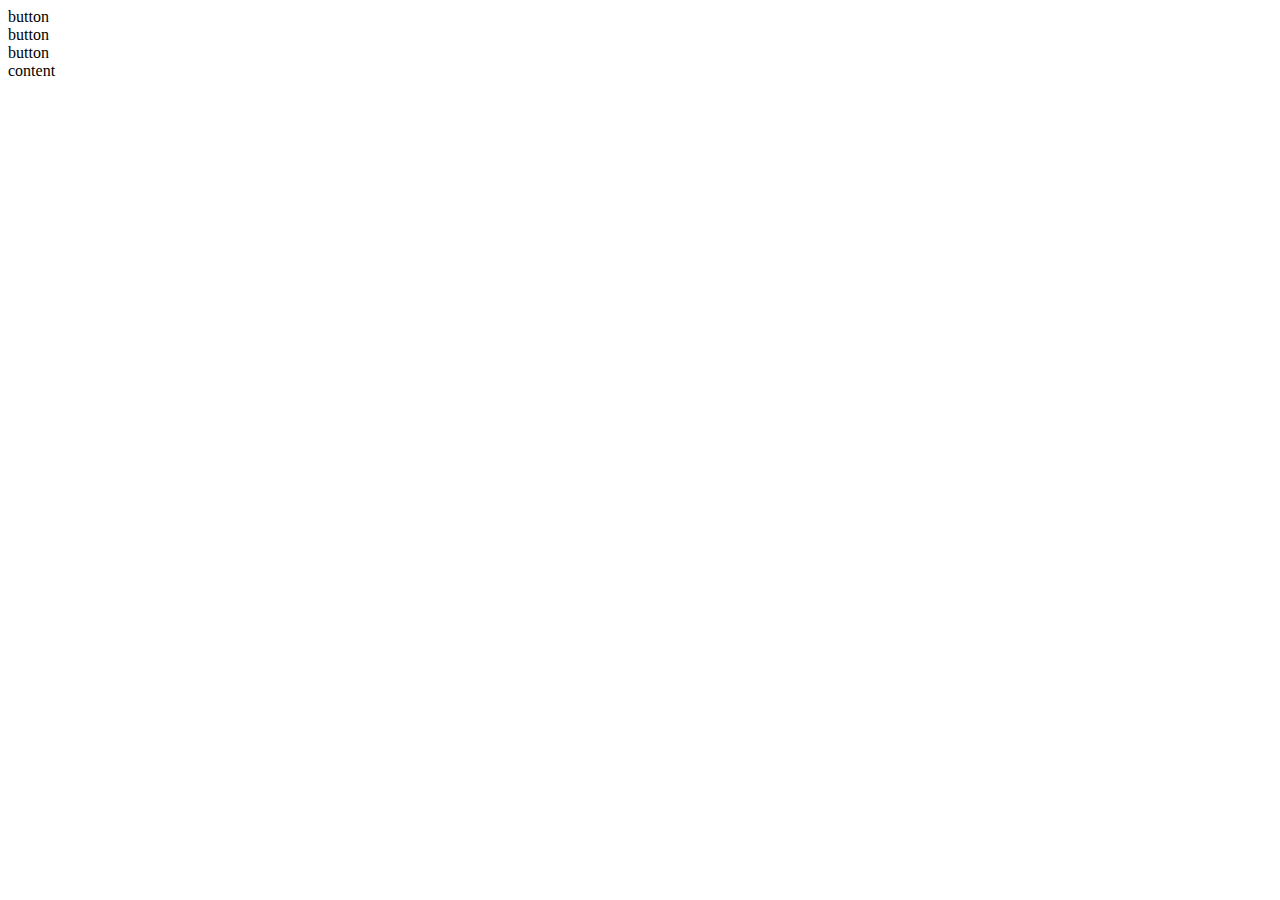
==== index.html @ be339456 "structure setup" ====
<!DOCTYPE HTML>
<html>
	<head>
		<meta charset="utf-8">
		<meta http-equiv="X-UA-Compatible" content="IE=edge">
		<title>Hell Is A Place</title>
		<link href="css/" rel="stylesheet" type="text/css">
	</head>
	<body>
		<div class="container">
			<div class="row">
				<div class="column-4">
					<div class="row-12">
						button
					</div>
					<div class="row-12">
						button
					</div>					
					<div class="row-12">
						button
					</div>
				</div>
				<div class="column-8">
					content
				</div>
			</div>
		</div>
	</body>
</html>
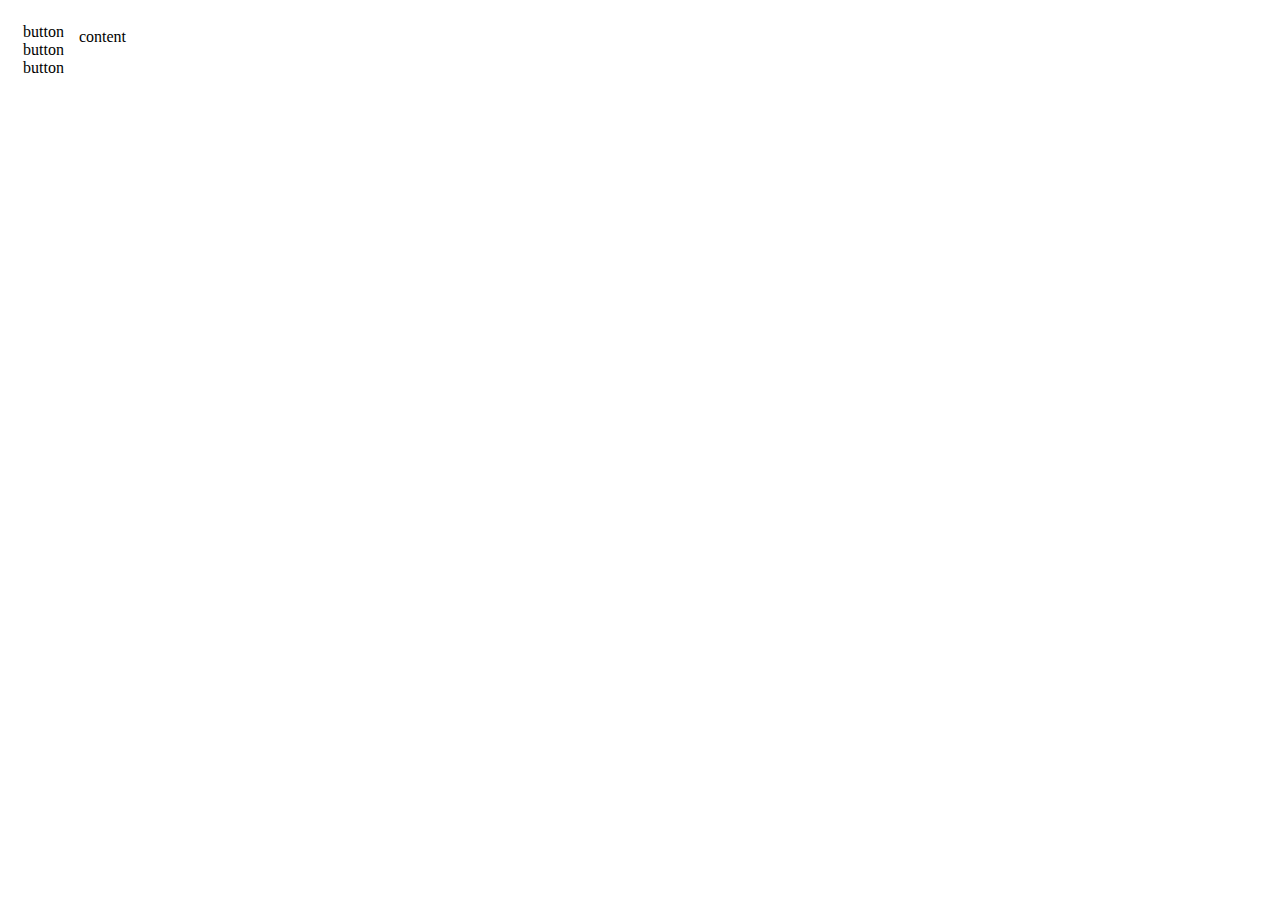
==== commit 7ad85503: "starter css file" ====
--- a/index.html
+++ b/index.html
@@ -4,12 +4,12 @@
 		<meta charset="utf-8">
 		<meta http-equiv="X-UA-Compatible" content="IE=edge">
 		<title>Hell Is A Place</title>
-		<link href="css/" rel="stylesheet" type="text/css">
+		<link href="css/main.css" rel="stylesheet" type="text/css">
 	</head>
 	<body>
 		<div class="container">
 			<div class="row">
-				<div class="column-4">
+				<div class="col-4">
 					<div class="row-12">
 						button
 					</div>
@@ -20,7 +20,7 @@
 						button
 					</div>
 				</div>
-				<div class="column-8">
+				<div class="col-8">
 					content
 				</div>
 			</div>
--- a/css/main.css
+++ b/css/main.css
@@ -0,0 +1,13 @@
+.row{
+	width:100%;
+	display:flex;
+	padding:10px;
+}
+
+.col-4{
+	padding:5px;
+}
+
+.col-8{
+	padding:10px;
+}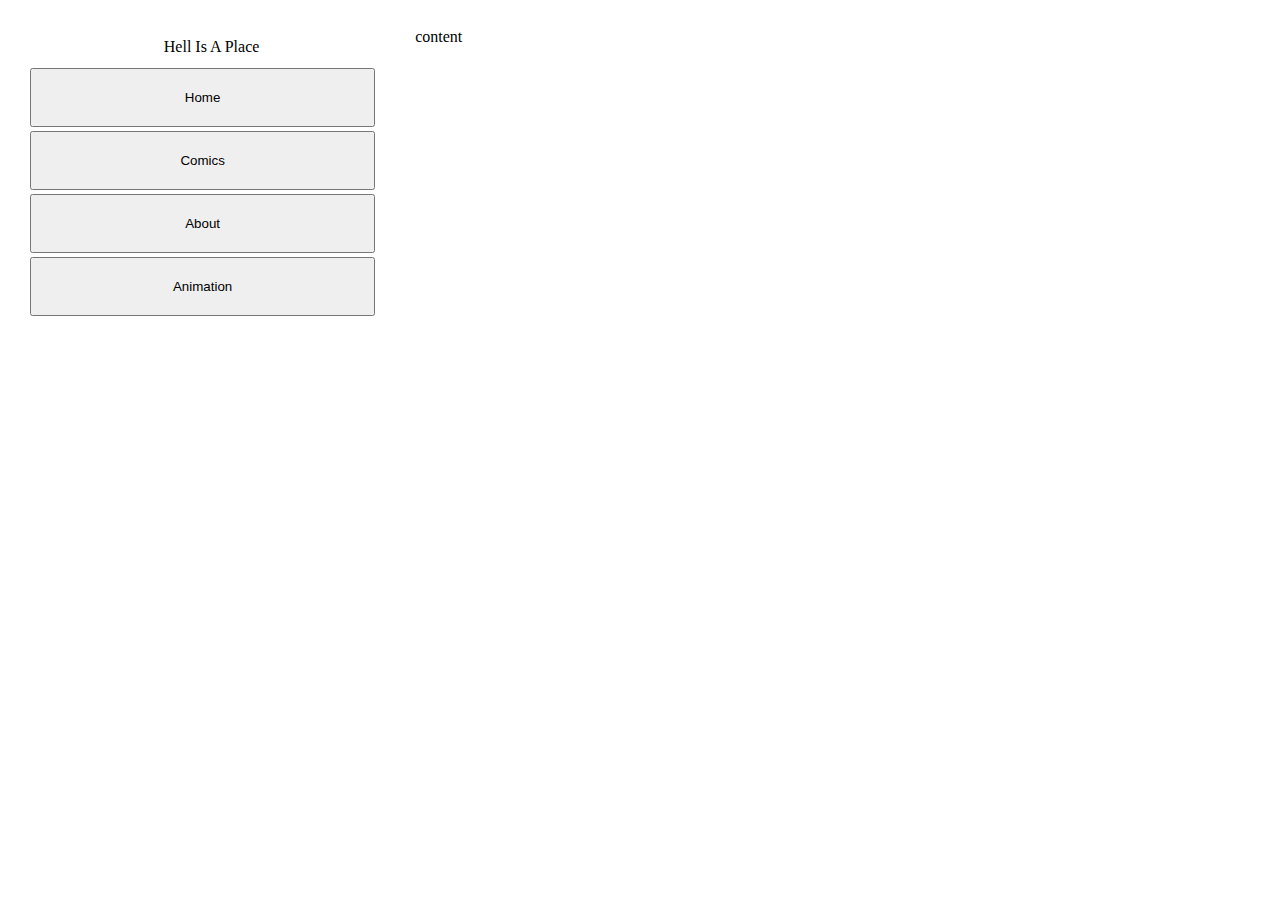
==== commit 06aadb76: "some styling" ====
--- a/index.html
+++ b/index.html
@@ -10,14 +10,20 @@
 		<div class="container">
 			<div class="row">
 				<div class="col-4">
-					<div class="row-12">
-						button
+					<div class="logoRow">
+						<h>Hell Is A Place</h>
 					</div>
-					<div class="row-12">
-						button
+					<div class="buttonRow">
+						<button>Home</button>
+					</div>
+					<div class="buttonRow">
+						<button>Comics</button>
 					</div>					
-					<div class="row-12">
-						button
+					<div class="buttonRow">
+						<button>About</button>
+					</div>
+					<div class="buttonRow">
+						<button>Animation</button>
 					</div>
 				</div>
 				<div class="col-8">
--- a/css/main.css
+++ b/css/main.css
@@ -5,9 +5,28 @@
 }
 
 .col-4{
-	padding:5px;
+	padding:10px;
+	width:30%;
 }
 
 .col-8{
 	padding:10px;
+	width:70%;
+}
+
+button{
+	width:100%;
+	padding:10px;
+	padding-top: 20px;
+	padding-bottom: 20px;
+}
+
+.buttonRow{
+	padding:2px;
+	padding-right: 20px;
+}
+
+.logoRow{
+	text-align: center;
+	padding:10px;
 }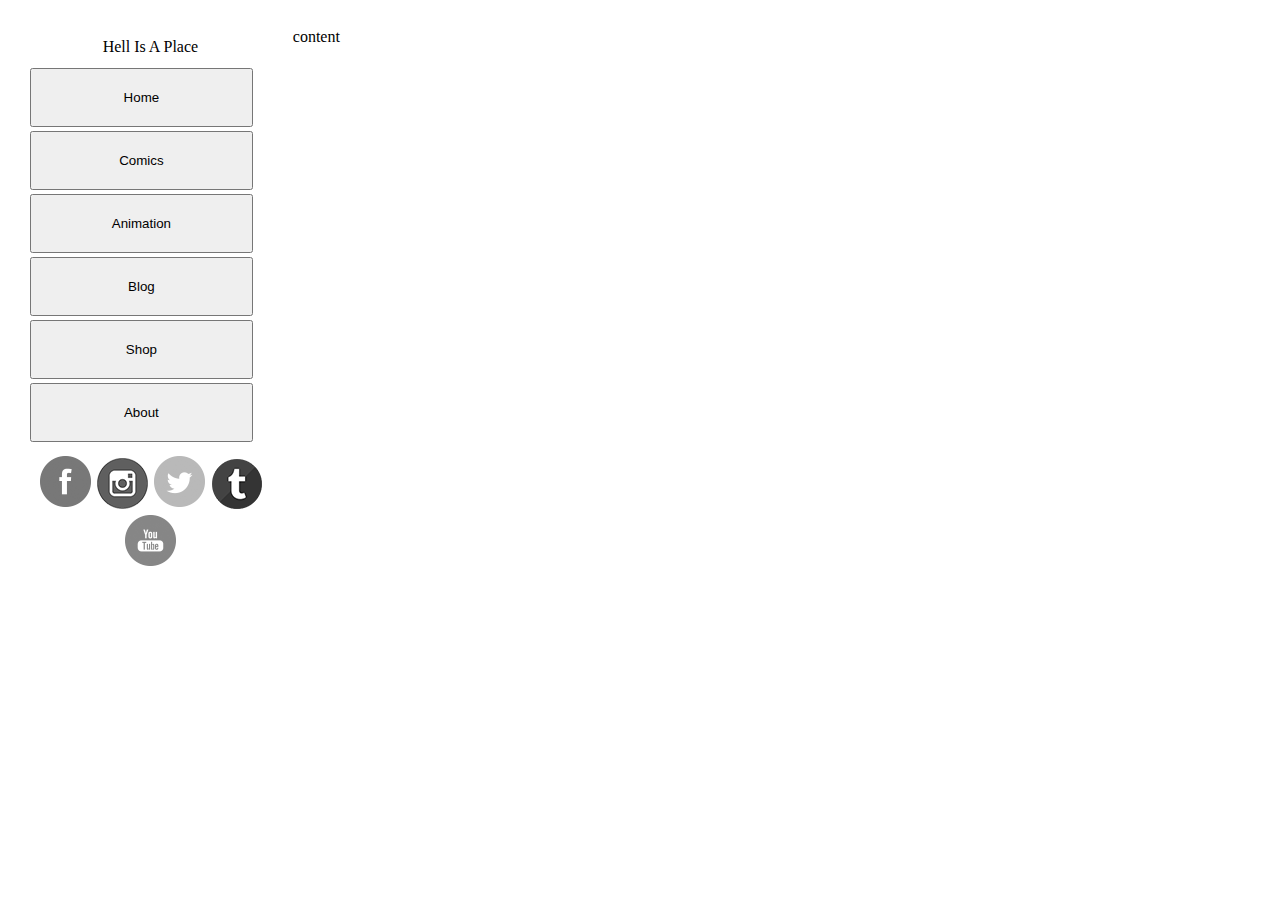
==== commit 98eb9ce4: "main page skeleton complete" ====
--- a/index.html
+++ b/index.html
@@ -9,7 +9,7 @@
 	<body>
 		<div class="container">
 			<div class="row">
-				<div class="col-4">
+				<div class="col-2">
 					<div class="logoRow">
 						<h>Hell Is A Place</h>
 					</div>
@@ -20,10 +20,23 @@
 						<button>Comics</button>
 					</div>					
 					<div class="buttonRow">
+						<button>Animation</button>
+					</div>
+					<div class="buttonRow">
+						<button>Blog</button>
+					</div>
+					<div class="buttonRow">
+						<button>Shop</button>
+					</div>
+					<div class="buttonRow">
 						<button>About</button>
 					</div>
-					<div class="buttonRow">
-						<button>Animation</button>
+					<div class="socialMediaRow">
+						<div class="icon"><img src="images/facebook.png"/></div>
+						<div class="icon"><img src="images/instagram.png"/></div>
+						<div class="icon"><img src="images/twitter.png"/></div>
+						<div class="icon"><img src="images/tumblr.png"/></div>
+						<div class="icon"><img src="images/youtube.png"/></div>
 					</div>
 				</div>
 				<div class="col-8">
--- a/css/main.css
+++ b/css/main.css
@@ -4,14 +4,14 @@
 	padding:10px;
 }
 
-.col-4{
+.col-2{
 	padding:10px;
-	width:30%;
+	width:20%;
 }
 
 .col-8{
 	padding:10px;
-	width:70%;
+	width:80%;
 }
 
 button{
@@ -29,4 +29,15 @@
 .logoRow{
 	text-align: center;
 	padding:10px;
+}
+
+.socialMediaRow{
+	min-width: 100%;
+	text-align: center;
+	padding-top: 10px;
+}
+
+.icon{
+	display:inline-block;
+	filter: grayscale(100%);
 }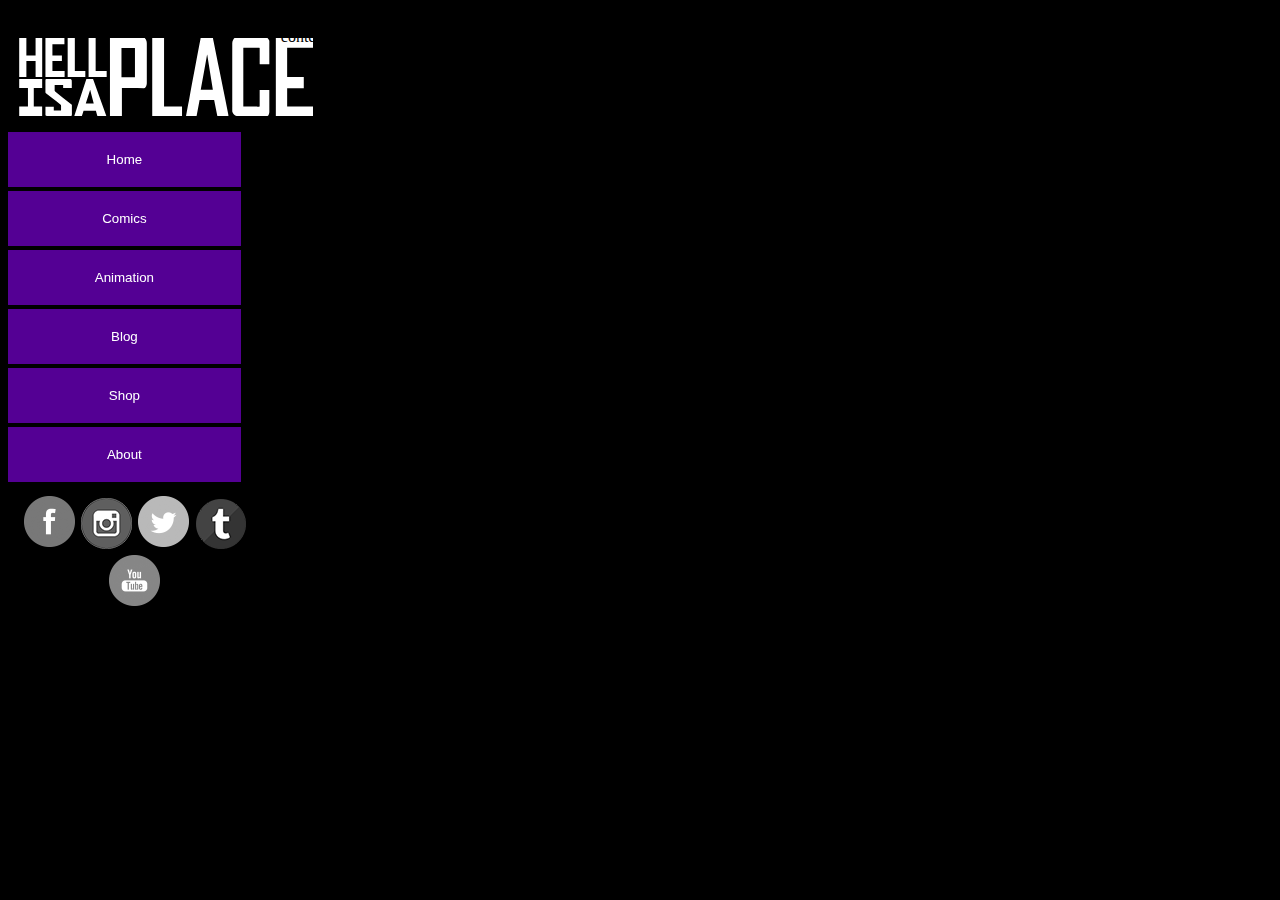
==== commit 821120c7: "Adding Sass for styling, separated grid related styling into grid.css, main.css is for theme styling" ====
--- a/index.html
+++ b/index.html
@@ -4,32 +4,35 @@
 		<meta charset="utf-8">
 		<meta http-equiv="X-UA-Compatible" content="IE=edge">
 		<title>Hell Is A Place</title>
-		<link href="css/main.css" rel="stylesheet" type="text/css">
+        <!-- Link Grid CSS -->
+		<link href="css/grid.css" rel="stylesheet" type="text/css">
+        <!-- Link Custom Styling -->
+        <link href="css/main.css" rel="stylesheet" type="text/css">
 	</head>
 	<body>
 		<div class="container">
 			<div class="row">
-				<div class="col-2">
+				<div id="nav" class="col-2">
 					<div class="logoRow">
-						<h>Hell Is A Place</h>
+						<img src="images/hiap-logo-white.svg"/>
 					</div>
 					<div class="buttonRow">
-						<button>Home</button>
+                        <a href="#"><button class="hvr-forward">Home</button></a>
 					</div>
 					<div class="buttonRow">
-						<button>Comics</button>
+                        <a href="#"><button class="hvr-forward">Comics</button></a>
 					</div>					
 					<div class="buttonRow">
-						<button>Animation</button>
+                        <a href="#"><button class="hvr-forward">Animation</button></a>
 					</div>
 					<div class="buttonRow">
-						<button>Blog</button>
+                        <a href="#"><button class="hvr-forward">Blog</button></a>
 					</div>
 					<div class="buttonRow">
-						<button>Shop</button>
+						<a href="#"><button class="hvr-forward">Shop</button></a>
 					</div>
 					<div class="buttonRow">
-						<button>About</button>
+						<a href="#"><button class="hvr-forward">About</button></a>
 					</div>
 					<div class="socialMediaRow">
 						<div class="icon"><img src="images/facebook.png"/></div>
--- a/css/grid.css
+++ b/css/grid.css
@@ -0,0 +1,40 @@
+.row{
+	width:100%;
+	display:flex;
+	padding:10px;
+	padding-left: 0px;
+}
+
+.col-2{
+	padding:10px;
+	padding-left: 0px;
+	content-align:left;
+	width:20%;
+}
+
+.col-8{
+	padding:10px;
+	width:80%;
+}
+
+body{
+	padding-left: 0px;
+}
+
+.buttonRow{
+	padding:2px;
+	padding-right: 20px;
+	padding-left: 0px;
+}
+
+.logoRow{
+	text-align: center;
+	padding:10px;
+}
+
+.socialMediaRow{
+	min-width: 100%;
+	text-align: center;
+	padding-top: 10px;
+}
+
--- a/css/main.css
+++ b/css/main.css
@@ -1,43 +1,36 @@
-.row{
-	width:100%;
-	display:flex;
-	padding:10px;
-}
+/* Fonts */
+/* Color Variables */
+body {
+  background-color: #000000; }
 
-.col-2{
-	padding:10px;
-	width:20%;
-}
+/* NAVIGATION */
+#nav {
+  /* Hover Effects */
+  /* Forward */ }
+  #nav button {
+    background-color: #540094;
+    color: #FFFFFF;
+    width: 100%;
+    padding: 10px;
+    padding-top: 20px;
+    padding-bottom: 20px;
+    border: none; }
+  #nav .hvr-forward {
+    display: inline-block;
+    vertical-align: middle;
+    -webkit-transform: perspective(1px) translateZ(0);
+    transform: perspective(1px) translateZ(0);
+    box-shadow: 0 0 1px transparent;
+    -webkit-transition-duration: 0.3s;
+    transition-duration: 0.3s;
+    -webkit-transition-property: transform;
+    transition-property: transform; }
+  #nav .hvr-forward:hover, #nav .hvr-forward:focus, #nav .hvr-forward:active {
+    -webkit-transform: translateX(8px);
+    transform: translateX(8px); }
 
-.col-8{
-	padding:10px;
-	width:80%;
-}
+.icon {
+  display: inline-block;
+  filter: grayscale(100%); }
 
-button{
-	width:100%;
-	padding:10px;
-	padding-top: 20px;
-	padding-bottom: 20px;
-}
-
-.buttonRow{
-	padding:2px;
-	padding-right: 20px;
-}
-
-.logoRow{
-	text-align: center;
-	padding:10px;
-}
-
-.socialMediaRow{
-	min-width: 100%;
-	text-align: center;
-	padding-top: 10px;
-}
-
-.icon{
-	display:inline-block;
-	filter: grayscale(100%);
-}+/*# sourceMappingURL=main.css.map */
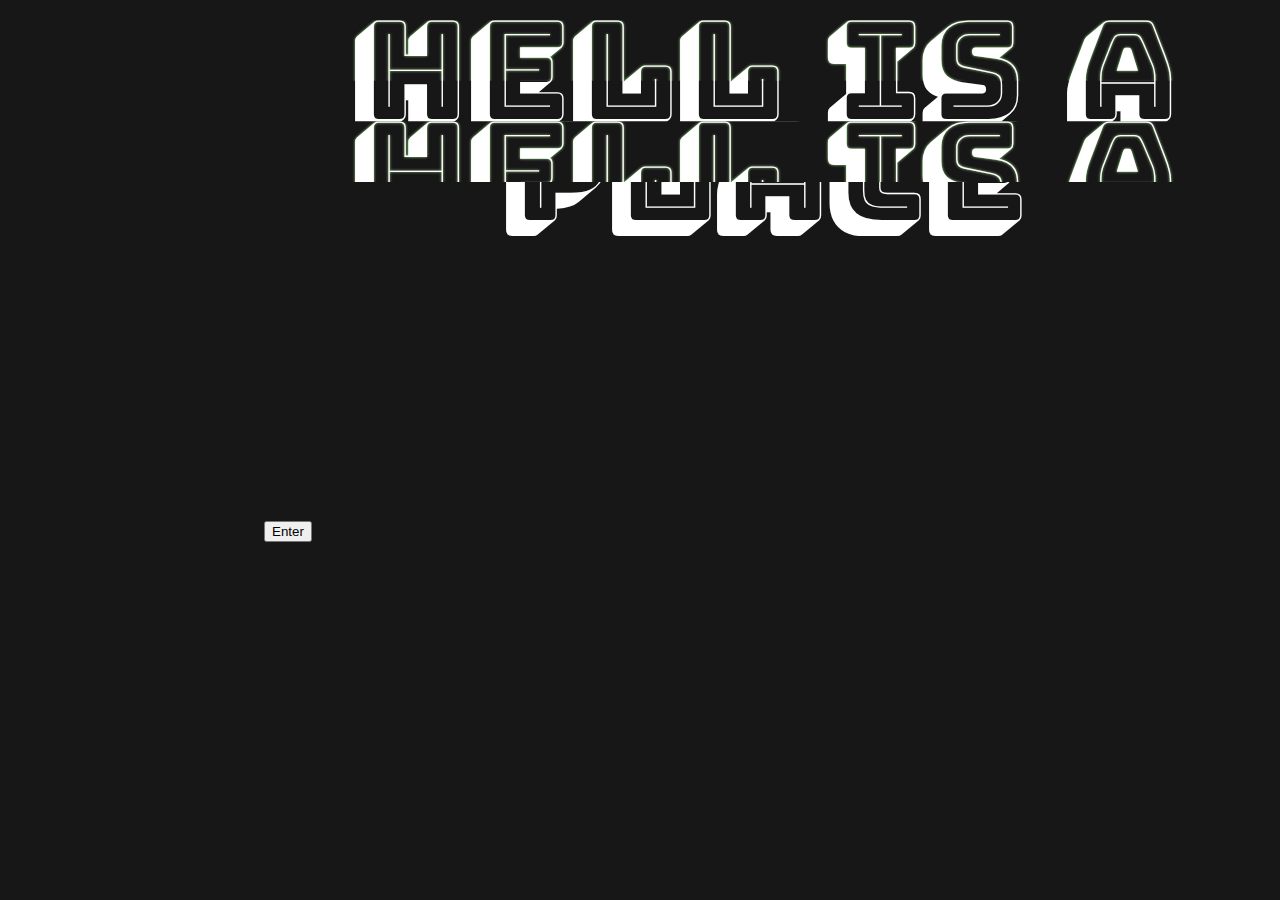
==== commit b9e6e54f: "Building launch page, home and comics pages" ====
--- a/index.html
+++ b/index.html
@@ -9,43 +9,18 @@
         <!-- Link Custom Styling -->
         <link href="css/main.css" rel="stylesheet" type="text/css">
 	</head>
-	<body>
+	<body id="launch">
 		<div class="container">
 			<div class="row">
-				<div id="nav" class="col-2">
-					<div class="logoRow">
-						<img src="images/hiap-logo-white.svg"/>
-					</div>
-					<div class="buttonRow">
-                        <a href="#"><button class="hvr-forward">Home</button></a>
-					</div>
-					<div class="buttonRow">
-                        <a href="#"><button class="hvr-forward">Comics</button></a>
-					</div>					
-					<div class="buttonRow">
-                        <a href="#"><button class="hvr-forward">Animation</button></a>
-					</div>
-					<div class="buttonRow">
-                        <a href="#"><button class="hvr-forward">Blog</button></a>
-					</div>
-					<div class="buttonRow">
-						<a href="#"><button class="hvr-forward">Shop</button></a>
-					</div>
-					<div class="buttonRow">
-						<a href="#"><button class="hvr-forward">About</button></a>
-					</div>
-					<div class="socialMediaRow">
-						<div class="icon"><img src="images/facebook.png"/></div>
-						<div class="icon"><img src="images/instagram.png"/></div>
-						<div class="icon"><img src="images/twitter.png"/></div>
-						<div class="icon"><img src="images/tumblr.png"/></div>
-						<div class="icon"><img src="images/youtube.png"/></div>
-					</div>
-				</div>
-				<div class="col-8">
-					content
+				<div class="col-8 col-offset-2">
+					<p class="flicker-letters" data-text="Hell is a Place">Hell is a Place</p>
 				</div>
 			</div>
+            <div class="row">
+                <div class="col-8 col-offset-2">
+					<p><a href="home.html"><button>Enter</button></a></p>
+				</div>
+            </div>
 		</div>
 	</body>
 </html>--- a/css/grid.css
+++ b/css/grid.css
@@ -11,10 +11,54 @@
 	content-align:left;
 	width:20%;
 }
-
+.col-4 {
+    padding:10px;
+	width:30%;
+}
+.col-5 {
+    padding:10px;
+	width:40%;
+}
+.col-6 {
+	padding:10px;
+	width:50%;
+}
+.col-7 {
+	padding:10px;
+	width:60%;
+}
 .col-8{
 	padding:10px;
 	width:80%;
+}
+
+.col-offset-1 {
+    margin-left: 10%
+}
+
+.col-offset-2 {
+    margin-left: 20%
+}
+.col-offset-3 {
+    margin-left: 30%
+}
+.col-offset-4 {
+    margin-left: 40%
+}
+.col-offset-5 {
+    margin-left: 50%
+}
+.col-offset-6 {
+    margin-left: 60%
+}
+.col-offset-7 {
+    margin-left: 70%
+}
+.col-offset-8 {
+    margin-left: 80%
+}
+.col-offset-9 {
+    margin-left: 90%
 }
 
 body{
--- a/css/main.css
+++ b/css/main.css
@@ -1,5 +1,115 @@
 /* Fonts */
 /* Color Variables */
+/*Launch*/
+@import url("https://fonts.googleapis.com/css?family=Bungee+Shade");
+:root {
+  --f-size: 15;
+  --f-unit: 1vmin;
+  --f: calc(var(--f-size) * var(--f-unit));
+  --bg: #181717; }
+
+*, *::after, *::before {
+  box-sizing: border-box; }
+
+#launch {
+  font-family: 'Bungee Shade', cursive;
+  font-size: var(--f);
+  background-color: var(--bg);
+  display: flex;
+  min-height: 100vh;
+  margin: 0;
+  overflow: hidden; }
+
+.flicker-letters {
+  flex: 1;
+  line-height: .75;
+  margin: auto;
+  color: #FFFFFF;
+  text-align: center;
+  transform: scaleX(var(--scale, 1));
+  animation: glitch-p 11s infinite alternate; }
+  .flicker-letters::before, .flicker-letters::after {
+    --top: 0;
+    --left: 0;
+    --v-height: 30%;
+    --n-tenth: calc(var(--f-size) * .1 * var(--top));
+    --t-cut: calc(var(--n-tenth) / var(--f-size) * 100%);
+    --b-cut: calc(var(--t-cut) + var(--v-height));
+    content: attr(data-text);
+    position: absolute;
+    width: 100%;
+    left: 0;
+    text-align: center;
+    transform: translateX(calc(var(--left) * 100%));
+    filter: drop-shadow(0 0 transparent);
+    text-shadow: calc(var(--left) * -3em) 0 0.02em lime, calc(var(--left) * -6em) 0 0.02em #ff00e1;
+    background-color: var(--bg);
+    clip-path: polygon(0% var(--t-cut), 100% var(--t-cut), 100% var(--b-cut), 0% var(--b-cut)); }
+  .flicker-letters::before {
+    animation: glitch-b 1.7s infinite alternate-reverse; }
+  .flicker-letters::after {
+    animation: glitch-a 3.1s infinite alternate; }
+
+@keyframes glitch-p {
+  17% {
+    --scale: .87; }
+  31% {
+    --scale: 1.1; }
+  37% {
+    --scale: 1.3; }
+  47% {
+    --scale: .91; }
+  87% {
+    --scale: 1; } }
+@keyframes glitch-a {
+  10%,30%,50%,70%,90% {
+    --top: 0;
+    --left: 0; }
+  0% {
+    --v-height: 15%; }
+  20% {
+    --left: .005; }
+  40% {
+    --left: .01;
+    --v-height: 20%;
+    --top: 3; }
+  60% {
+    --left: .03;
+    --v-height: 25%;
+    --top: 6; }
+  80% {
+    --left: .07;
+    --v-height: 5%;
+    --top: 8; }
+  100% {
+    --left: .083;
+    --v-height: 30%;
+    --top: 1; } }
+@keyframes glitch-b {
+  10%,30%,50%,70%,90% {
+    --top: 0;
+    --left: 0; }
+  0% {
+    --v-height: 15%;
+    --top: 10; }
+  20% {
+    --left: -.005; }
+  40% {
+    --left: -.01;
+    --v-height: 17%;
+    --top: 3; }
+  60% {
+    --left: -.03;
+    --v-height: 35%;
+    --top: 6; }
+  80% {
+    --left: -.07;
+    --v-height: 5%;
+    --top: 8; }
+  100% {
+    --left: -.083;
+    --v-height: 30%;
+    --top: 1; } }
 body {
   background-color: #000000; }
 
@@ -29,8 +139,19 @@
     -webkit-transform: translateX(8px);
     transform: translateX(8px); }
 
+/* Main Content */
+#main-content {
+  color: #fff;
+  background-color: #111111; }
+
+.main-content-inner {
+  margin-top: 15%; }
+
+/* Social Media */
 .icon {
   display: inline-block;
   filter: grayscale(100%); }
+  .icon img {
+    width: 55%; }
 
 /*# sourceMappingURL=main.css.map */
